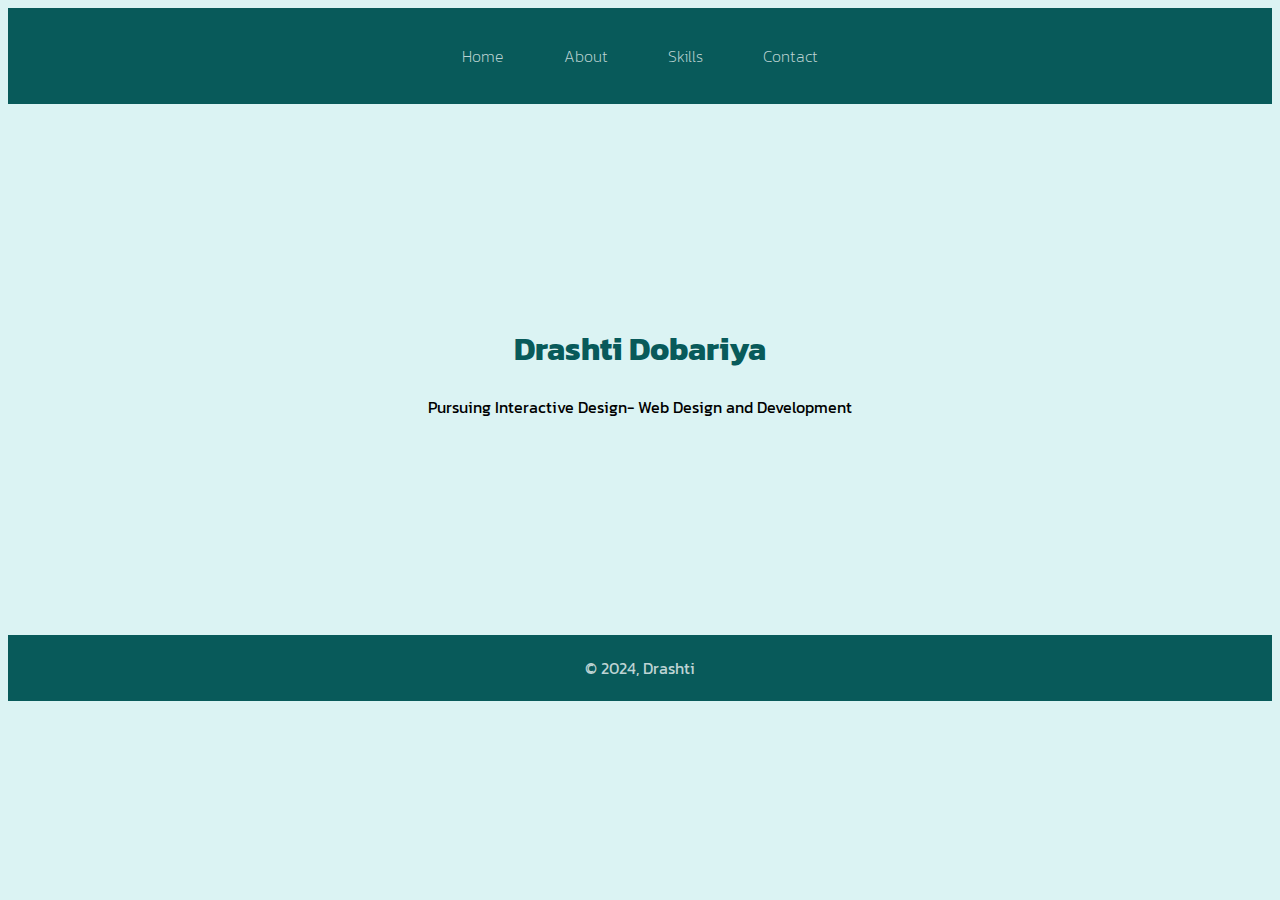
==== index.html @ 20d060b5 "footer update in main html file" ====
<!DOCTYPE html>
<html lang="en">
<head>
    <meta charset="UTF-8">
    <meta name="viewport" content="width=device-width, initial-scale=1.0">
    <title>CSS LAB</title>
    <link rel="icon" href="./favicon/favicon.ico">
    <link href="./CSS/main.css" rel="stylesheet">
    <style>
        @import url('https://fonts.googleapis.com/css2?family=Afacad+Flux:wght@100..1000&family=Kanit:ital,wght@0,100;0,200;0,300;0,400;0,500;0,600;0,700;0,800;0,900;1,100;1,200;1,300;1,400;1,500;1,600;1,700;1,800;1,900&family=Lilita+One&family=Roboto+Condensed:ital,wght@0,100..900;1,100..900&display=swap');
    </style>
</head>
    <script defer src="./JS/main.js"></script>
<body class="container">
    <header>
        <nav>
            <ul>
                <li class="col"> <a href="/"> Home </a></li>
                <li> <a href="./About/index.html"> About </a> </li>
                <li> <a href="./Skills/index.html"> Skills </a></li>
                <li> <a href="./Contact/index.html"> Contact </a></li>
            </ul>
        </nav>
    </header>
    <section>
        <div>
            <h1>Drashti Dobariya</h1>
            <p>Pursuing Interactive Design- Web Design and Development</p>
        </div>
    </section>
</body>
<footer id="footer">
    <p> &copy; 2024, Drashti</p>
</footer>
</html>
---- CSS/main.css ----
/*Header CSS*/

header{
    font-weight: 200;
    font-style: normal ;
    background-color: #085a5a;
    color: #bdd3d3;
    padding: 20px 0;
    text-align: center;
    font-family:"kanit";
}

nav ul{
    display: inline-flex;
    list-style: none;
    padding-left: 0;
}

nav a{
    border-radius: 3px;
    color: #bdd3d3;
    padding: 30px;
    text-decoration: none;
}

nav a:hover{
    background-color: rgb(133,181,187);
    color: rgb(225,234,235);
}

/*Body CSS*/

body{
    background-color: rgb(219,243,243);
    font-family:"kanit";
}

section div h1{
    text-align: center;
    padding-top: 200px;
    color: #085a5a;
}

section div p{
    text-align: center;
    padding-bottom: 200px;
}

/*Footer CSS*/

footer{
    background-color: #085a5a;
    color: #bdd3d3;
    padding: 5px 0;
    text-align: center;
}

/* Media query */

@media (width <= 800px){
    .container{
        flex-direction: column;
    }
}
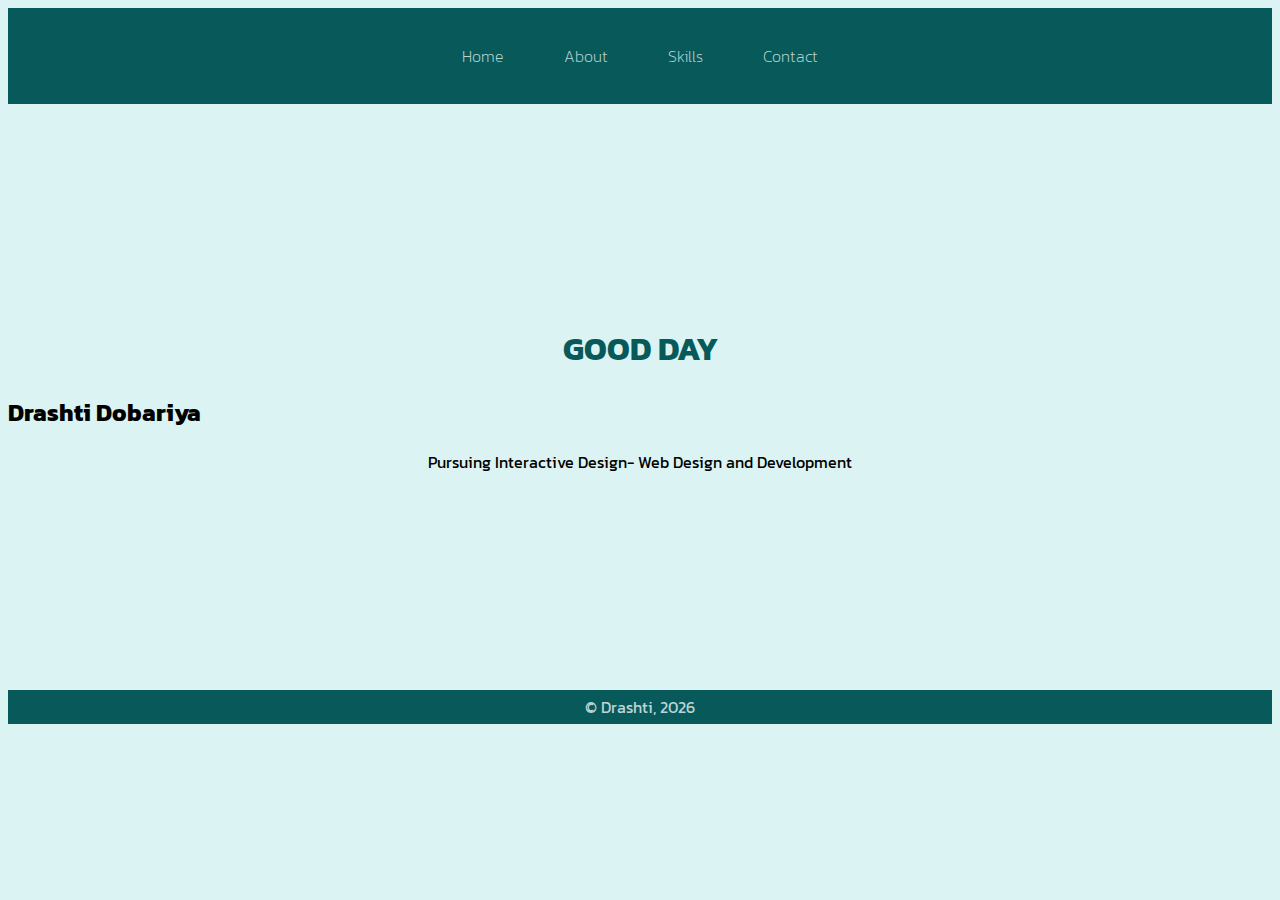
==== commit 3cf708e8: "update html for greeting" ====
--- a/index.html
+++ b/index.html
@@ -24,7 +24,8 @@
     </header>
     <section>
         <div>
-            <h1>Drashti Dobariya</h1>
+            <h1>GOOD DAY</h1>
+            <h2>Drashti Dobariya</h2>
             <p>Pursuing Interactive Design- Web Design and Development</p>
         </div>
     </section>
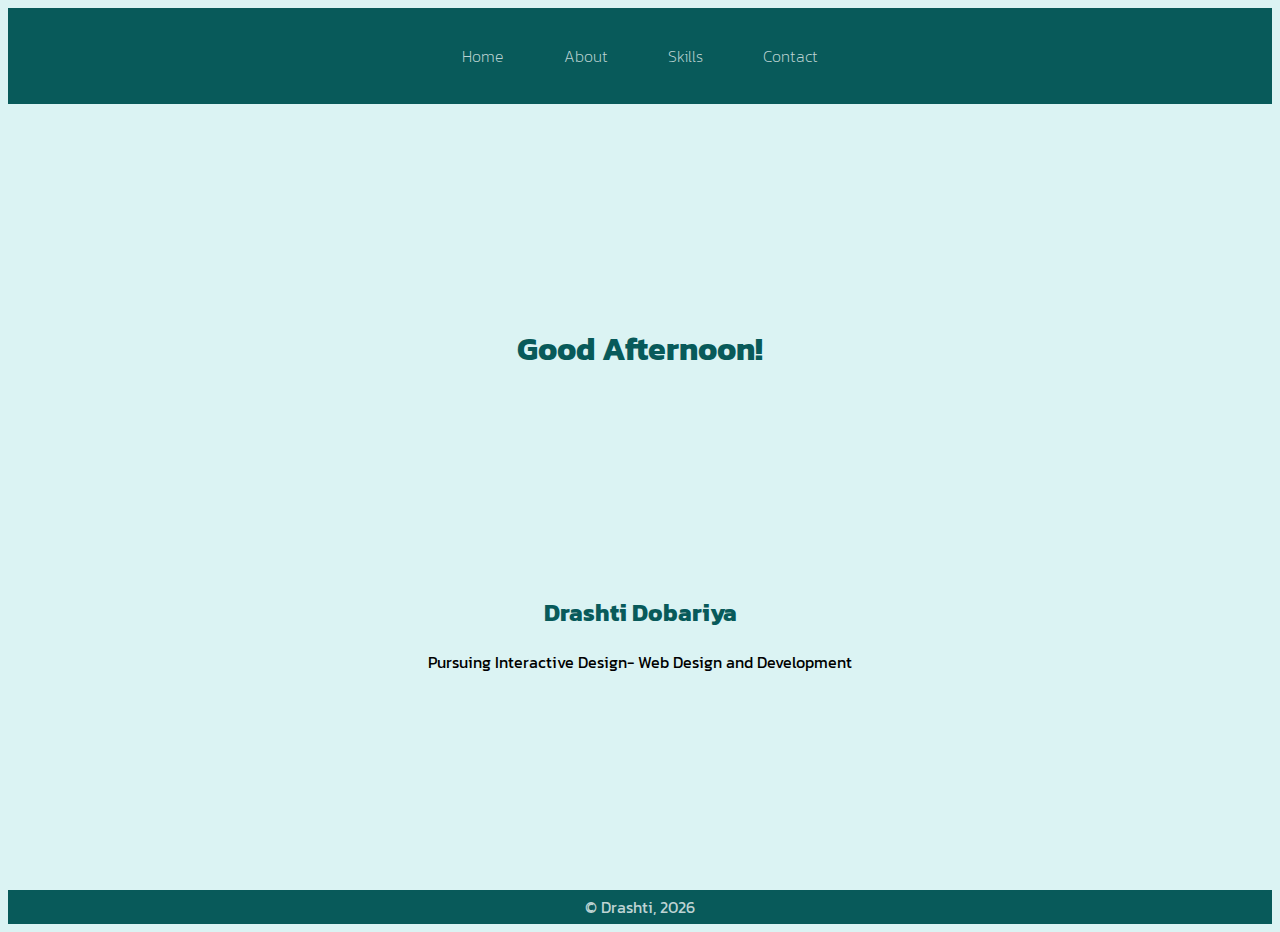
==== commit fab48acd: "upadte footer in index" ====
--- a/index.html
+++ b/index.html
@@ -31,6 +31,6 @@
     </section>
 </body>
 <footer id="footer">
-    <p> &copy; 2024, Drashti</p>
+    <!--<p> &copy; 2024, Drashti</p>-->
 </footer>
 </html>--- a/CSS/main.css
+++ b/CSS/main.css
@@ -41,6 +41,12 @@
     color: #085a5a;
 }
 
+section div h2{
+    text-align: center;
+    padding-top: 200px;
+    color: #085a5a;
+}
+
 section div p{
     text-align: center;
     padding-bottom: 200px;
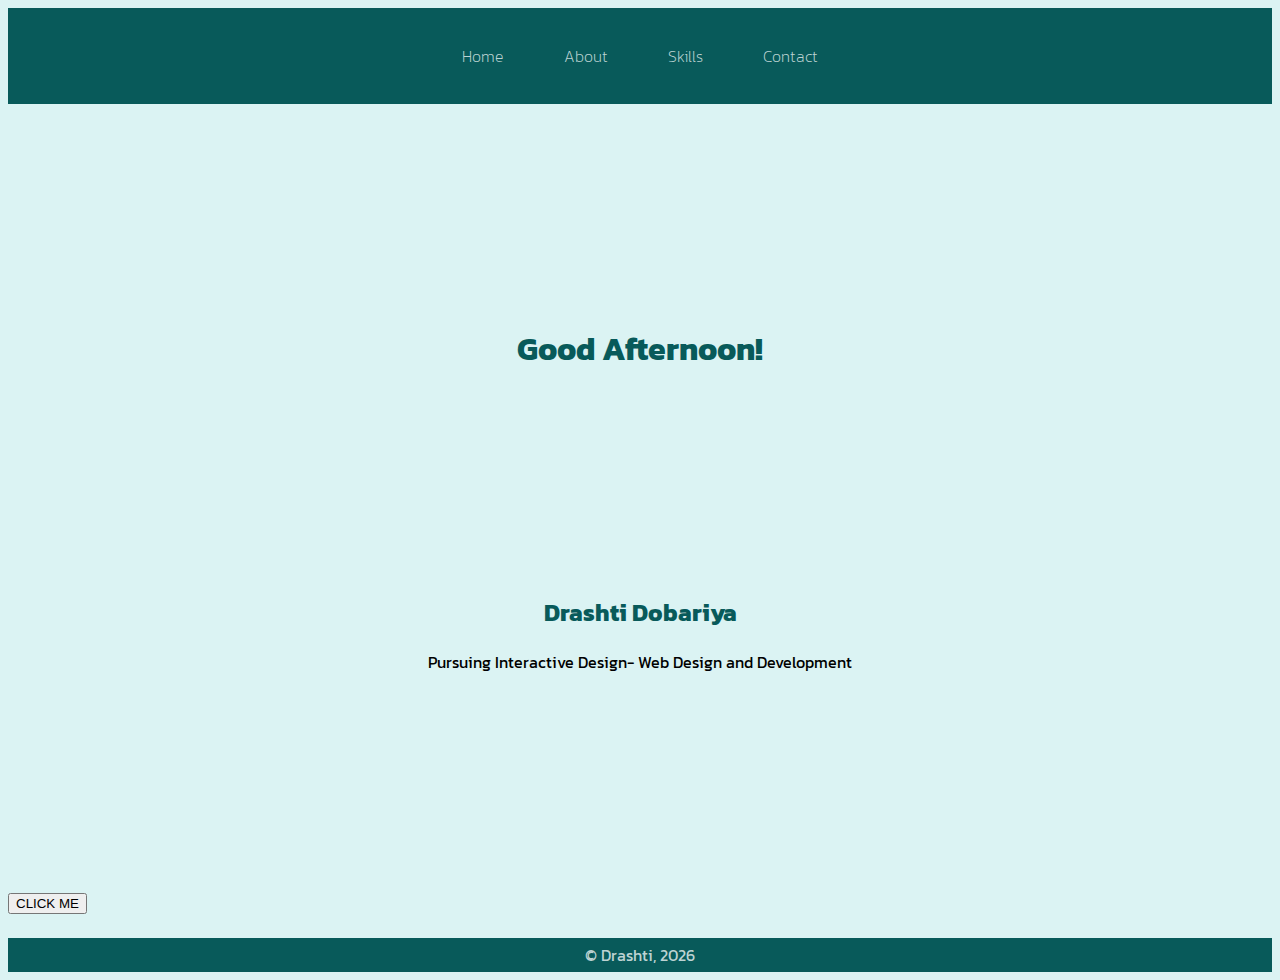
==== commit afe80e7e: "add break line bte footer and button" ====
--- a/index.html
+++ b/index.html
@@ -27,9 +27,10 @@
             <h1>GOOD DAY</h1>
             <h2>Drashti Dobariya</h2>
             <p>Pursuing Interactive Design- Web Design and Development</p>
+            <button id="btn-alert">CLICK ME</button>
         </div>
     </section>
-</body>
+</body><br>
 <footer id="footer">
     <!--<p> &copy; 2024, Drashti</p>-->
 </footer>
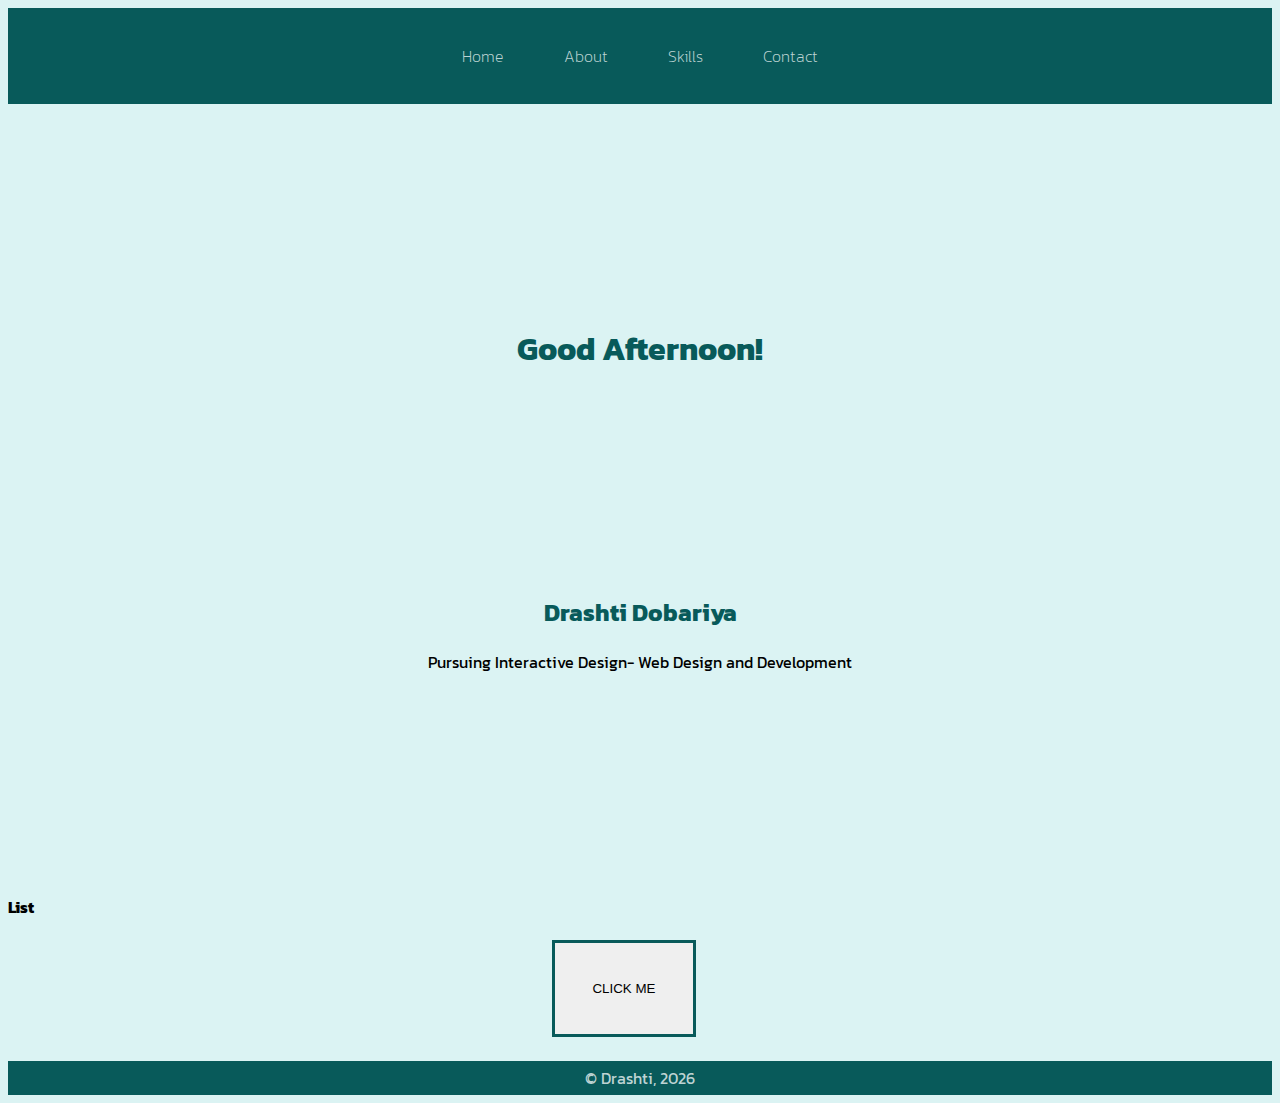
==== commit 83f2c4f1: "add list id in main html" ====
--- a/index.html
+++ b/index.html
@@ -27,9 +27,13 @@
             <h1>GOOD DAY</h1>
             <h2>Drashti Dobariya</h2>
             <p>Pursuing Interactive Design- Web Design and Development</p>
-            <button id="btn-alert">CLICK ME</button>
         </div>
     </section>
+    <section>
+        <h4>List</h4>
+        <ol id="numbers"></ol>
+    </section>
+    <button id="btn-alert">CLICK ME</button><br>
 </body><br>
 <footer id="footer">
     <!--<p> &copy; 2024, Drashti</p>-->
--- a/CSS/main.css
+++ b/CSS/main.css
@@ -41,6 +41,12 @@
     color: #085a5a;
 }
 
+button{
+    margin-left: 43%;
+    border: 3px solid #085a5a;
+    padding: 3%;
+}
+
 section div h2{
     text-align: center;
     padding-top: 200px;
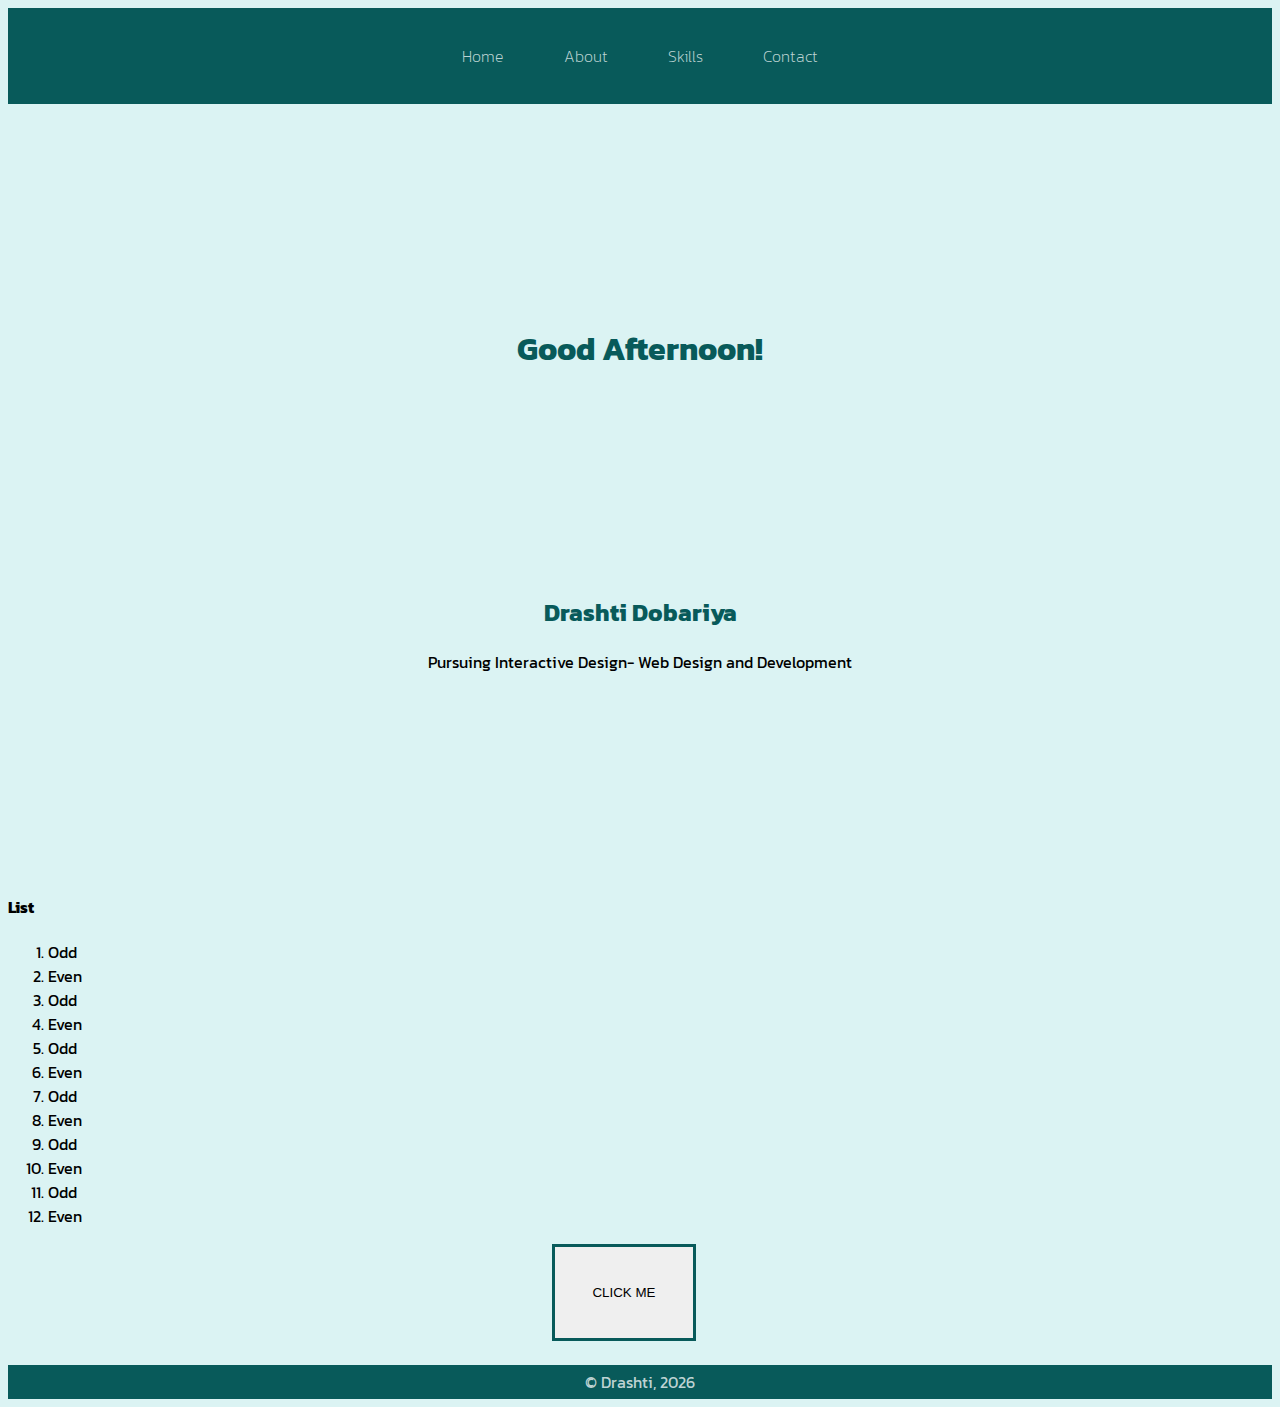
==== commit 0a58b08c: "linked html files properly" ====
--- a/index.html
+++ b/index.html
@@ -15,7 +15,7 @@
     <header>
         <nav>
             <ul>
-                <li class="col"> <a href="/"> Home </a></li>
+                <li class="col"> <a href="./index.html"> Home </a></li>
                 <li> <a href="./About/index.html"> About </a> </li>
                 <li> <a href="./Skills/index.html"> Skills </a></li>
                 <li> <a href="./Contact/index.html"> Contact </a></li>
--- a/CSS/main.css
+++ b/CSS/main.css
@@ -58,6 +58,19 @@
     padding-bottom: 200px;
 }
 
+.morning{
+    background-color: lightblue;
+    color: black;
+}
+.afternoon{
+    background-color: lightblue;
+    color: black;
+}
+.evening{
+    background-color: darkblue;
+    color: white;
+}
+
 /*Footer CSS*/
 
 footer{
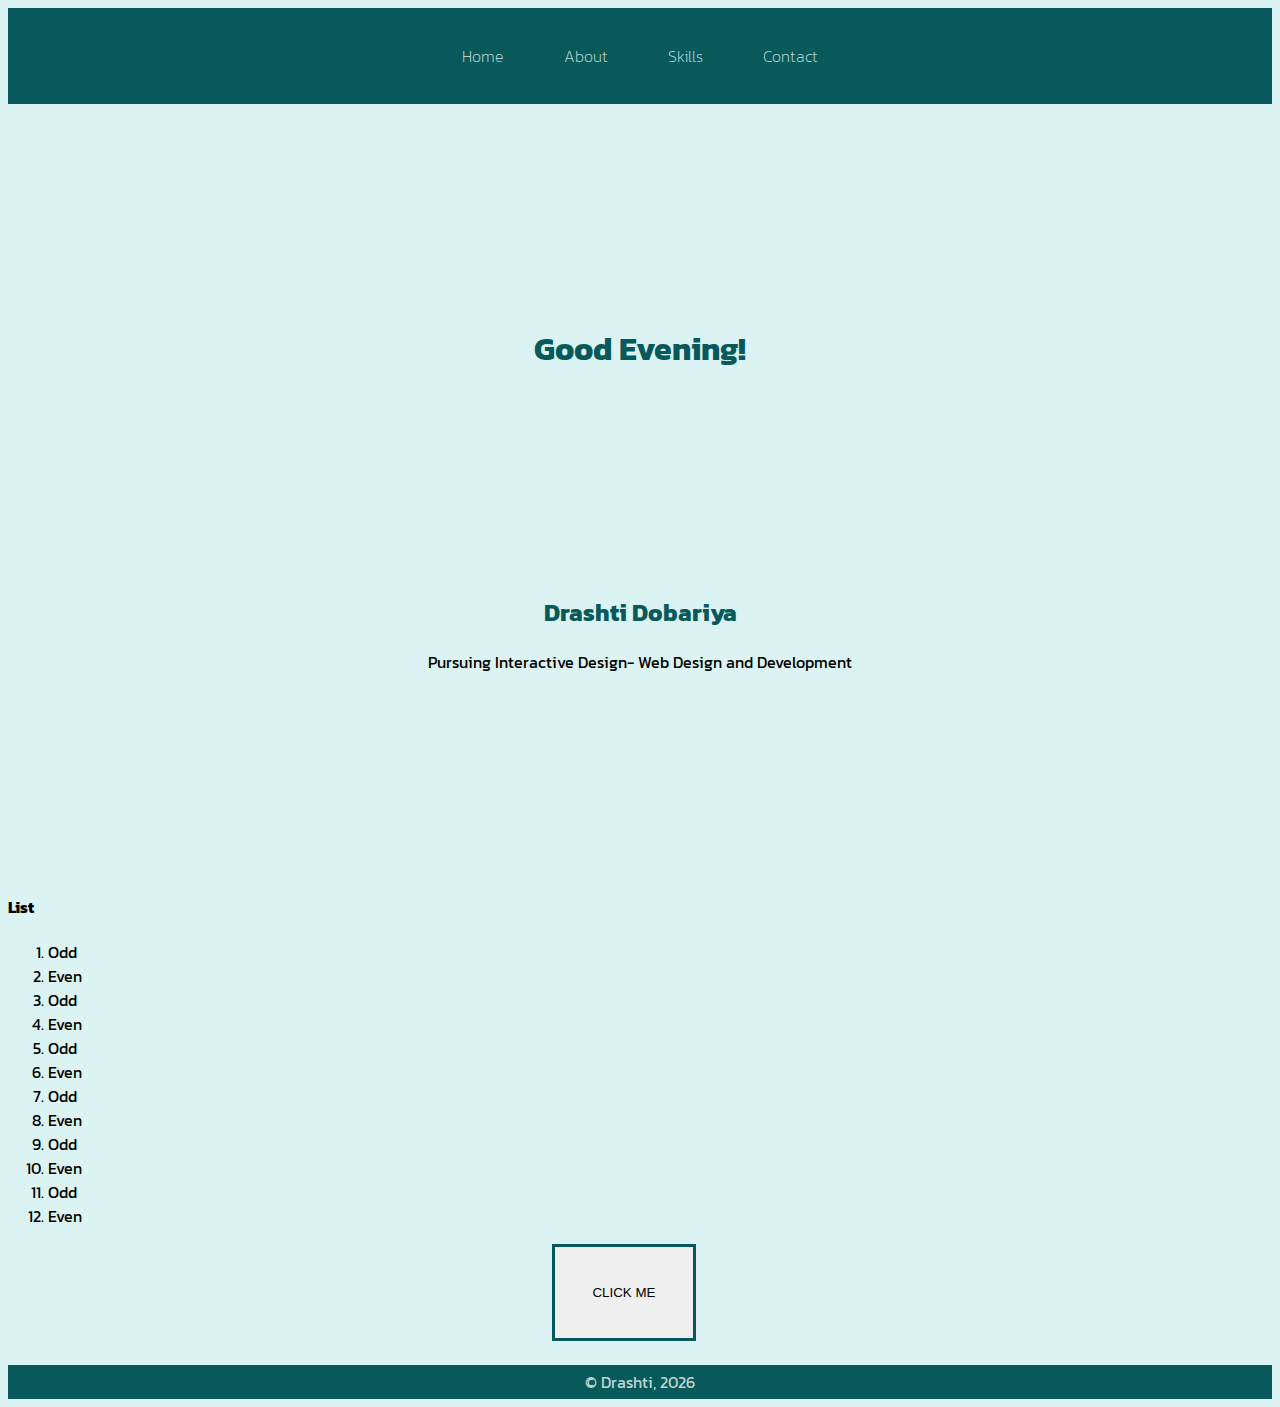
==== commit 6b3428bb: "update title in index main" ====
--- a/index.html
+++ b/index.html
@@ -3,7 +3,7 @@
 <head>
     <meta charset="UTF-8">
     <meta name="viewport" content="width=device-width, initial-scale=1.0">
-    <title>CSS LAB</title>
+    <title>JS LAB</title>
     <link rel="icon" href="./favicon/favicon.ico">
     <link href="./CSS/main.css" rel="stylesheet">
     <style>
@@ -15,7 +15,7 @@
     <header>
         <nav>
             <ul>
-                <li class="col"> <a href="./index.html"> Home </a></li>
+                <li class="col"> <a href="/"> Home </a></li>
                 <li> <a href="./About/index.html"> About </a> </li>
                 <li> <a href="./Skills/index.html"> Skills </a></li>
                 <li> <a href="./Contact/index.html"> Contact </a></li>
